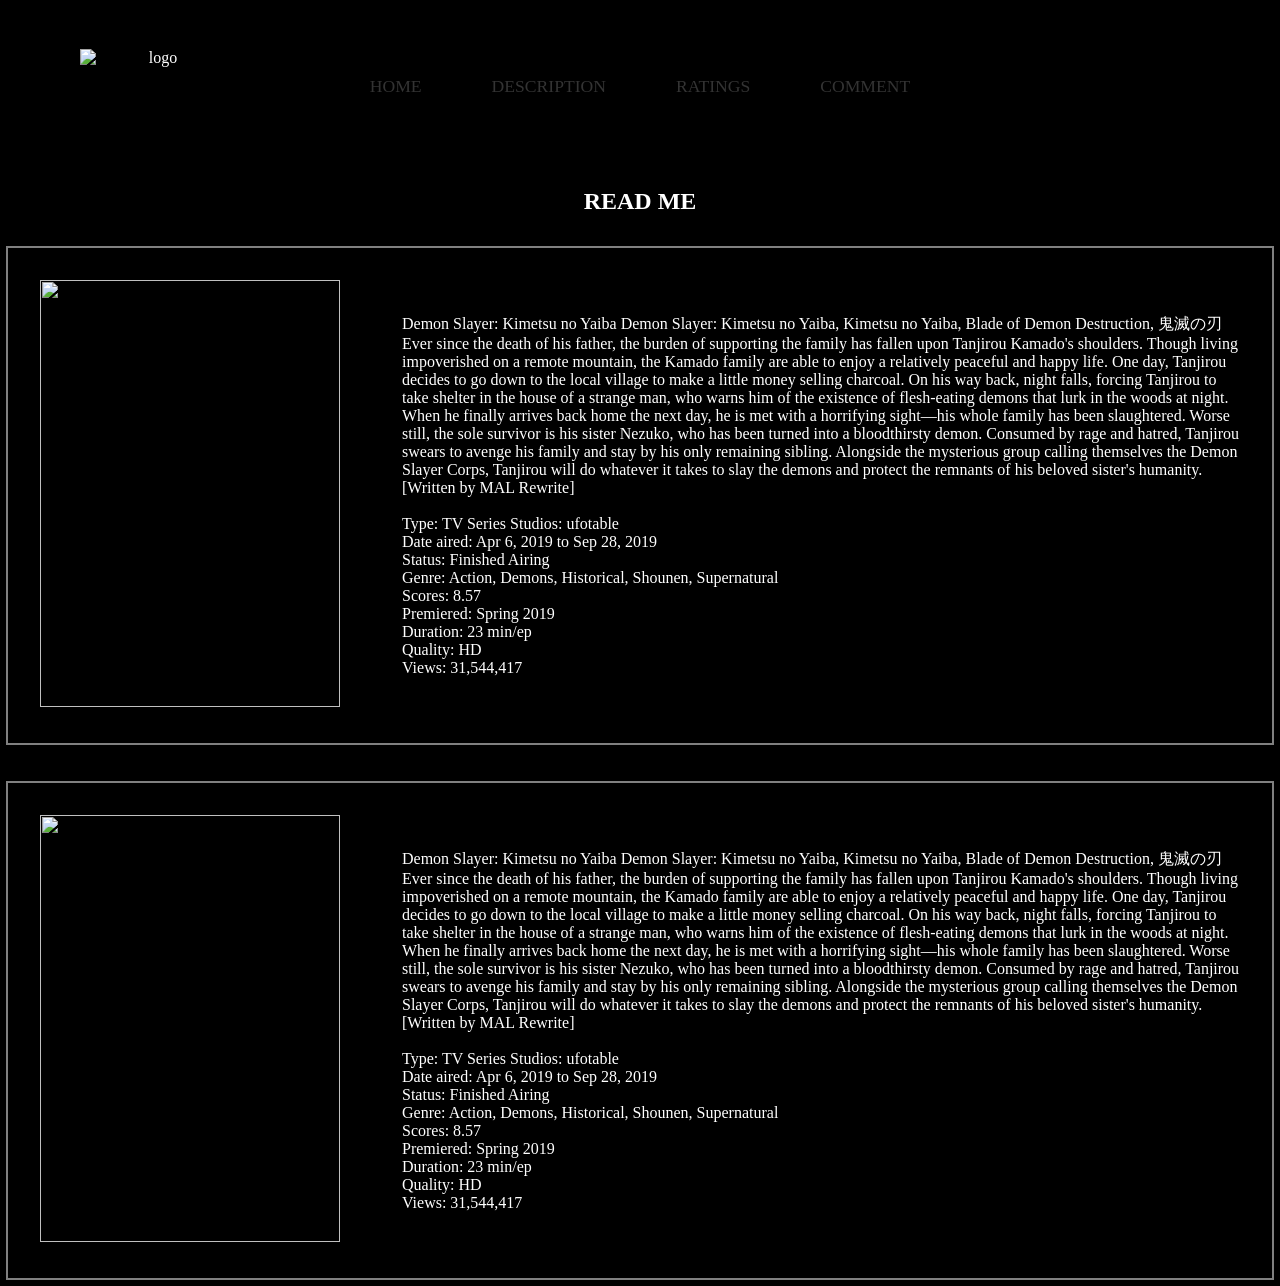
==== index.html @ 16c8c646 "Add files via upload" ====
<!DOCTYPE  html>
<html>
<head>
<title>READ ME</title>
<link rel="stylesheet" href="description.css">
</head>

<body>
<header>
<nav>
<img src="C:\Users\Admin\Downloads\logo2.jpg" width="100" height="50" class="logo" alt="logo">
<a href="file:///C:/Users/Admin/Downloads/home.html">HOME<span></span></a>
<a href="file:///C:/Users/Admin/Downloads/description.html">DESCRIPTION<span></span></a>
<a href="#RATINGS">RATINGS<span></span></a>
<a href="#COMMENT">COMMENT<span></span></a>
</nav>
</header>
</header>

<h2>READ ME</h2>

<main>
<div class="Demon slayer">
<table>
<tr>
<td><img src="https://m.media-amazon.com/images/M/MV5BMWU1OGEwNmQtNGM3MS00YTYyLThmYmMtN2FjYzQzNzNmNTE0XkEyXkFqcGc@._V1_FMjpg_UX1000_.jpg" width="300" height="427"></td>
<td><p>Demon Slayer: Kimetsu no Yaiba
Demon Slayer: Kimetsu no Yaiba, Kimetsu no Yaiba, Blade of Demon Destruction, 鬼滅の刃
Ever since the death of his father, the burden of supporting the family has fallen upon Tanjirou Kamado's shoulders. Though living impoverished on a remote mountain, the Kamado family are able to enjoy a relatively peaceful and happy life. One day, Tanjirou decides to go down to the local village to make a little money selling charcoal. On his way back, night falls, forcing Tanjirou to take shelter in the house of a strange man, who warns him of the existence of flesh-eating demons that lurk in the woods at night. When he finally arrives back home the next day, he is met with a horrifying sight—his whole family has been slaughtered. Worse still, the sole survivor is his sister Nezuko, who has been turned into a bloodthirsty demon. Consumed by rage and hatred, Tanjirou swears to avenge his family and stay by his only remaining sibling. Alongside the mysterious group calling themselves the Demon Slayer Corps, Tanjirou will do whatever it takes to slay the demons and protect the remnants of his beloved sister's humanity. [Written by MAL Rewrite]
<br>
<br>
Type: TV Series
Studios: ufotable
<br>
Date aired: Apr 6, 2019 to Sep 28, 2019
<br>
Status: Finished Airing
<br>
Genre: Action, Demons, Historical, Shounen, Supernatural
<br>
Scores: 8.57
<br>
Premiered: Spring 2019
<br>
Duration: 23 min/ep
<br>
Quality: HD
<br>
Views: 31,544,417
</p>
</td>
</tr>
</table>
</div>

<br>
<br>
<div class="immortal">
<table>
<tr>
<td><img src="https://images.justwatch.com/poster/319496734/s718/the-daily-life-of-the-immortal-king.jpg" width="300" height="427" ></td>

<td><p>Demon Slayer: Kimetsu no Yaiba
Demon Slayer: Kimetsu no Yaiba, Kimetsu no Yaiba, Blade of Demon Destruction, 鬼滅の刃
Ever since the death of his father, the burden of supporting the family has fallen upon Tanjirou Kamado's shoulders. Though living impoverished on a remote mountain, the Kamado family are able to enjoy a relatively peaceful and happy life. One day, Tanjirou decides to go down to the local village to make a little money selling charcoal. On his way back, night falls, forcing Tanjirou to take shelter in the house of a strange man, who warns him of the existence of flesh-eating demons that lurk in the woods at night. When he finally arrives back home the next day, he is met with a horrifying sight—his whole family has been slaughtered. Worse still, the sole survivor is his sister Nezuko, who has been turned into a bloodthirsty demon. Consumed by rage and hatred, Tanjirou swears to avenge his family and stay by his only remaining sibling. Alongside the mysterious group calling themselves the Demon Slayer Corps, Tanjirou will do whatever it takes to slay the demons and protect the remnants of his beloved sister's humanity. [Written by MAL Rewrite]
<br>
<br>
Type: TV Series
Studios: ufotable
<br>
Date aired: Apr 6, 2019 to Sep 28, 2019
<br>
Status: Finished Airing
<br>
Genre: Action, Demons, Historical, Shounen, Supernatural
<br>
Scores: 8.57
<br>
Premiered: Spring 2019
<br>
Duration: 23 min/ep
<br>
Quality: HD
<br>
Views: 31,544,417
</p>
</td>
</tr>
</table>
</div>












</main>

</body>
</html>
---- description.css ----
*{
	margin:0;
	padding: 0;
	font-family:'Poppins', san-serif;
	color: white;
}

body{
	display: flex;
	flex-direction: column;
	background: black;
}
header {
	margin-top: 30px;
	position: sticky;
	top: 0;
	text-align:center;
	background-color: black;
	padding: 40px;
	
}
	
nav a {
	position: relative;
	font-size:  1.1em;
	font-weight:500;
	color: #333;
	text-decoration: none;
	padding: 6px 20px;
	transition: .5s;

}

nav a:hover{
	color: #FFD700;
}

nav a span{
	position: absolute;
	top: 0;
	left:0;
	width: 100%;
	height: 100%;
	z-index: -1;
	border-bottom: 2px solid #FFD700;
	border-radius: 15px;
	transform: scale(0) translateY(50px);
	opacity: 0;
	transition: .5s;
}

nav a:hover span{
	transform: scale(1) translateY(0);
	opacity: 1;
	
}

h2{
	margin-top: 45px;
	text-align: center;
	color:white;
	margin-bottom: 25px;
	
}

figcaption{
	width: 20%;
}

table{
	border: 2px solid Gray;
	
}

td {
	padding: 30px;
	text-align: top;
}

main{
	max-width: 100%;
}

main{
	padding: 6px;
}
	
p:hover {

	color:#FFD700;
	transition: .5s;
	
}	

h2:hover{
	color: #FFD700;
	transition: .5s;
}

.logo{
	position: absolute;
	left: 40px;
	width:150px;
	height: auto;
	
	
	
	
}

nav{
	display: flex;
	align-items: center;
	justify-content: center;
	gap: 30px;
	position: relative;
	
}
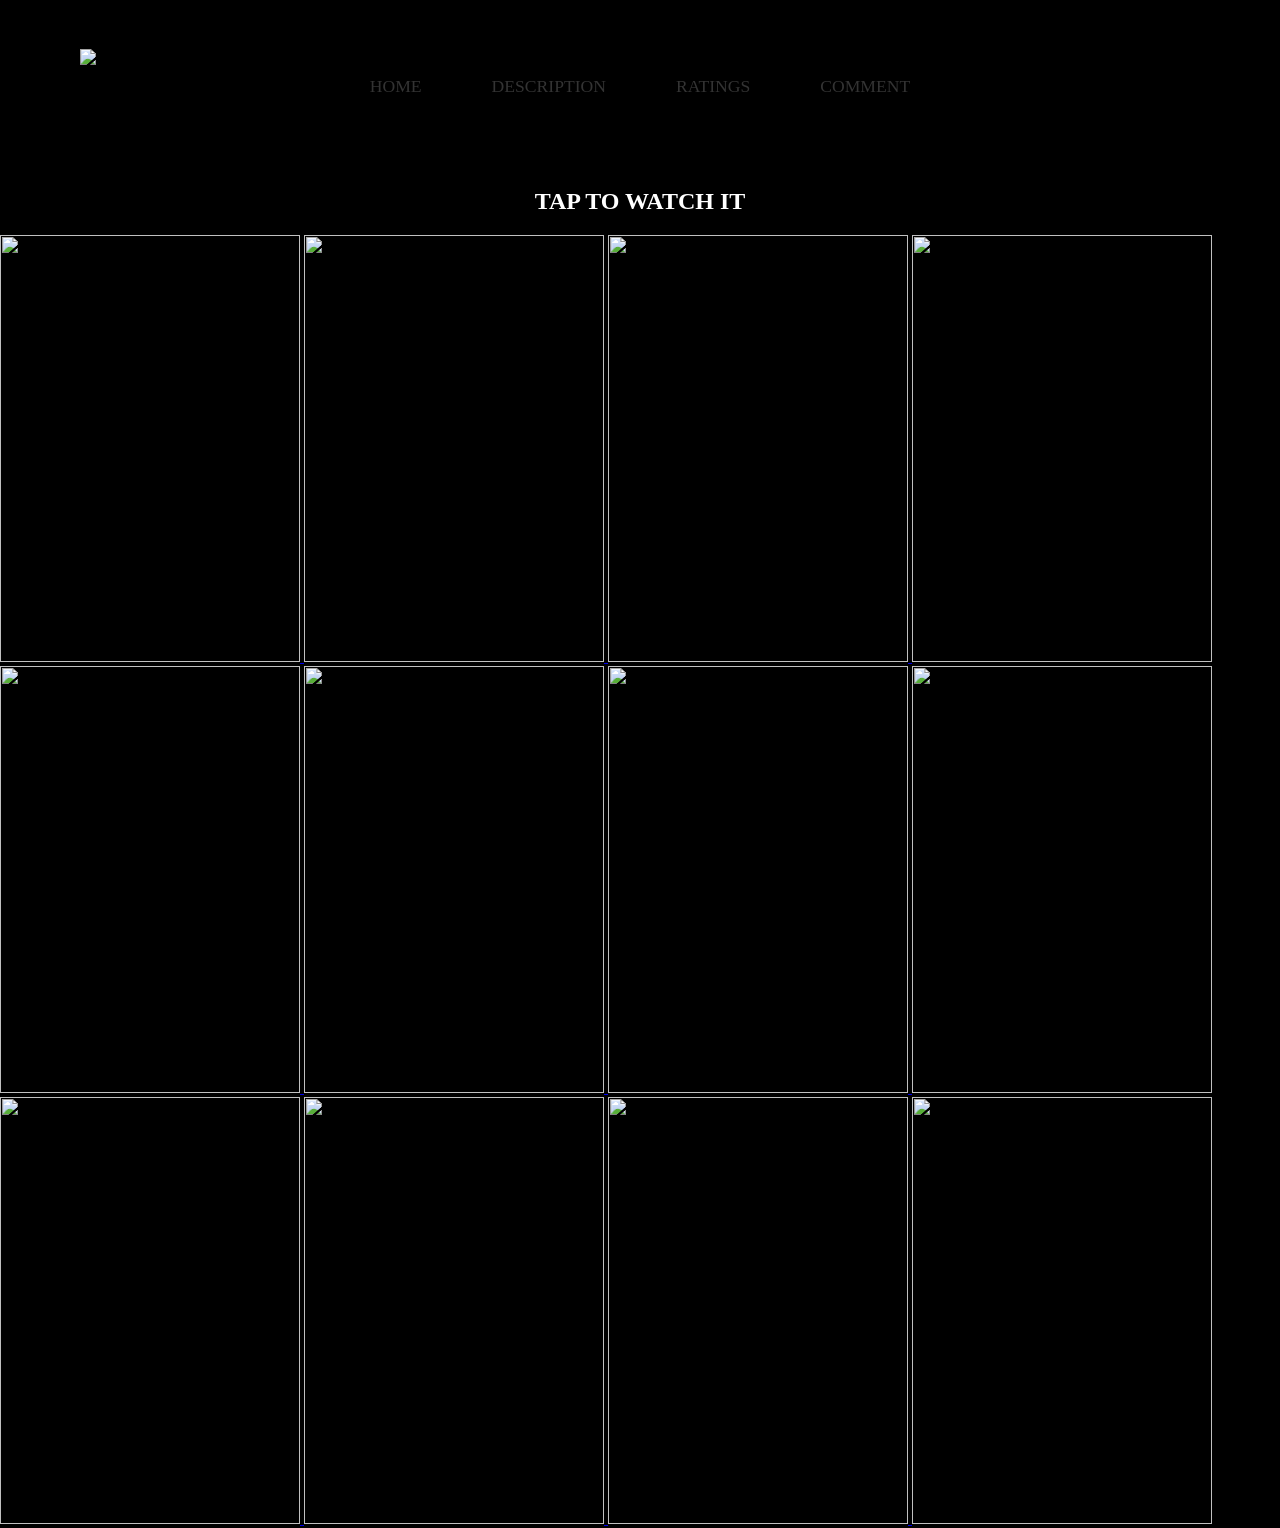
==== commit 215ca088: "Update and rename index (2).html to index.html" ====
--- a/index.html
+++ b/index.html
@@ -1,106 +1,87 @@
-<!DOCTYPE  html>
+<!DOCTYPE html>
 <html>
 <head>
-<title>READ ME</title>
-<link rel="stylesheet" href="description.css">
+<title>WATCHED ANIME</title>
+<link rel="stylesheet" href="project.css">
 </head>
-
-<body>
-<header>
-<nav>
-<img src="C:\Users\Admin\Downloads\logo2.jpg" width="100" height="50" class="logo" alt="logo">
-<a href="file:///C:/Users/Admin/Downloads/home.html">HOME<span></span></a>
-<a href="file:///C:/Users/Admin/Downloads/description.html">DESCRIPTION<span></span></a>
-<a href="#RATINGS">RATINGS<span></span></a>
-<a href="#COMMENT">COMMENT<span></span></a>
-</nav>
-</header>
-</header>
-
-<h2>READ ME</h2>
-
-<main>
-<div class="Demon slayer">
-<table>
-<tr>
-<td><img src="https://m.media-amazon.com/images/M/MV5BMWU1OGEwNmQtNGM3MS00YTYyLThmYmMtN2FjYzQzNzNmNTE0XkEyXkFqcGc@._V1_FMjpg_UX1000_.jpg" width="300" height="427"></td>
-<td><p>Demon Slayer: Kimetsu no Yaiba
-Demon Slayer: Kimetsu no Yaiba, Kimetsu no Yaiba, Blade of Demon Destruction, 鬼滅の刃
-Ever since the death of his father, the burden of supporting the family has fallen upon Tanjirou Kamado's shoulders. Though living impoverished on a remote mountain, the Kamado family are able to enjoy a relatively peaceful and happy life. One day, Tanjirou decides to go down to the local village to make a little money selling charcoal. On his way back, night falls, forcing Tanjirou to take shelter in the house of a strange man, who warns him of the existence of flesh-eating demons that lurk in the woods at night. When he finally arrives back home the next day, he is met with a horrifying sight—his whole family has been slaughtered. Worse still, the sole survivor is his sister Nezuko, who has been turned into a bloodthirsty demon. Consumed by rage and hatred, Tanjirou swears to avenge his family and stay by his only remaining sibling. Alongside the mysterious group calling themselves the Demon Slayer Corps, Tanjirou will do whatever it takes to slay the demons and protect the remnants of his beloved sister's humanity. [Written by MAL Rewrite]
-<br>
-<br>
-Type: TV Series
-Studios: ufotable
-<br>
-Date aired: Apr 6, 2019 to Sep 28, 2019
-<br>
-Status: Finished Airing
-<br>
-Genre: Action, Demons, Historical, Shounen, Supernatural
-<br>
-Scores: 8.57
-<br>
-Premiered: Spring 2019
-<br>
-Duration: 23 min/ep
-<br>
-Quality: HD
-<br>
-Views: 31,544,417
-</p>
-</td>
-</tr>
-</table>
-</div>
-
-<br>
-<br>
-<div class="immortal">
-<table>
-<tr>
-<td><img src="https://images.justwatch.com/poster/319496734/s718/the-daily-life-of-the-immortal-king.jpg" width="300" height="427" ></td>
-
-<td><p>Demon Slayer: Kimetsu no Yaiba
-Demon Slayer: Kimetsu no Yaiba, Kimetsu no Yaiba, Blade of Demon Destruction, 鬼滅の刃
-Ever since the death of his father, the burden of supporting the family has fallen upon Tanjirou Kamado's shoulders. Though living impoverished on a remote mountain, the Kamado family are able to enjoy a relatively peaceful and happy life. One day, Tanjirou decides to go down to the local village to make a little money selling charcoal. On his way back, night falls, forcing Tanjirou to take shelter in the house of a strange man, who warns him of the existence of flesh-eating demons that lurk in the woods at night. When he finally arrives back home the next day, he is met with a horrifying sight—his whole family has been slaughtered. Worse still, the sole survivor is his sister Nezuko, who has been turned into a bloodthirsty demon. Consumed by rage and hatred, Tanjirou swears to avenge his family and stay by his only remaining sibling. Alongside the mysterious group calling themselves the Demon Slayer Corps, Tanjirou will do whatever it takes to slay the demons and protect the remnants of his beloved sister's humanity. [Written by MAL Rewrite]
-<br>
-<br>
-Type: TV Series
-Studios: ufotable
-<br>
-Date aired: Apr 6, 2019 to Sep 28, 2019
-<br>
-Status: Finished Airing
-<br>
-Genre: Action, Demons, Historical, Shounen, Supernatural
-<br>
-Scores: 8.57
-<br>
-Premiered: Spring 2019
-<br>
-Duration: 23 min/ep
-<br>
-Quality: HD
-<br>
-Views: 31,544,417
-</p>
-</td>
-</tr>
-</table>
-</div>
 
 
 
 
 
+<body >
+<header>
+<nav>
+<img src="logo2.jpg" width="100" height="50" class="logo" alt="logo">
+<a href="home.html">HOME<span></span></a>
+<a href="description.htmll">DESCRIPTION<span></span></a>
+<a href="#RATINGS">RATINGS<span></span></a>
+<a href="#COMMENT">COMMENT<span></span></a>
+</nav>
+</header>
+
+<h2> TAP TO WATCH IT</h2>
+
+<main>
 
 
 
+<a href="https://9animetv.to/watch/demon-slayer-kimetsu-no-yaiba-47?ep=1279" target="_blank">
+<img src="https://m.media-amazon.com/images/M/MV5BMWU1OGEwNmQtNGM3MS00YTYyLThmYmMtN2FjYzQzNzNmNTE0XkEyXkFqcGc@._V1_FMjpg_UX1000_.jpg" width="300" height="427">
+</a>
+
+<a href="https://www.justwatch.com/ph/tv-show/the-daily-life-of-the-immortal-king" target="_blank">
+<img src="https://images.justwatch.com/poster/319496734/s718/the-daily-life-of-the-immortal-king.jpg" width="300" height="427" >
+</a>
+
+<a href="https://www.justwatch.com/ph/tv-show/wind-breaker" target="_blank">
+<img src="https://m.media-amazon.com/images/M/MV5BNTQzNDI5OGItZDZkMy00MWQ1LWIwM2YtYzc2YWNhOGJlZWQxXkEyXkFqcGc@._V1_.jpg" width="300" height="427" >
+</a>
+
+<a href="https://www.justwatch.com/ph/tv-show/fire-force" target="_blank">
+<img src="https://m.media-amazon.com/images/M/MV5BZWZlMTFjNDgtYTdkOC00MmYxLTk0YmEtZGQ4NmE5MTM3OTg0XkEyXkFqcGc@._V1_.jpg" width="300" height="427" >
+</a>
+
+<a href="https://www.justwatch.com/ph/tv-show/solo-leveling" target="_blank">
+<img src="https://images.justwatch.com/poster/321046122/s332/season-2.avif" width="300" height="427">
+</a>
+
+<a href="https://www.justwatch.com/ph/tv-show/black-clover" target="_blank">
+<img src="https://images.justwatch.com/poster/47162404/s718/black-clover.jpg" width="300" height="427">
+</a>
+
+
+<a href="https://www.justwatch.com/ph/tv-show/my-hero-academia" target="_blank">
+<img src="https://m.media-amazon.com/images/M/MV5BY2QzODA5OTQtYWJlNi00ZjIzLThhNTItMDMwODhlYzYzMjA2XkEyXkFqcGc@._V1_FMjpg_UX1000_.jpg" width="300"height="427" >
+</a>
+
+
+<a href="https://www.justwatch.com/ph/tv-show/naruto-shippuden" target="_blank">
+<img src="https://m.media-amazon.com/images/M/MV5BNTk3MDA1ZjAtNTRhYS00YzNiLTgwOGEtYWRmYTQ3NjA0NTAwXkEyXkFqcGc@._V1_FMjpg_UX1000_.jpg" width="300" height="427" >
+</a>
+
+<a href="https://www.justwatch.com/ph/tv-show/hunter-x-hunter" target="_blank">
+<img src="https://m.media-amazon.com/images/M/MV5BYzYxOTlkYzctNGY2MC00MjNjLWIxOWMtY2QwYjcxZWIwMmEwXkEyXkFqcGc@._V1_.jpg" width="300" height="427">
+</a>
+
+
+<a href="https://www.justwatch.com/ph/tv-show/hunter-x-hunter" target="_blank">
+<img src="https://m.media-amazon.com/images/M/MV5BYzYxOTlkYzctNGY2MC00MjNjLWIxOWMtY2QwYjcxZWIwMmEwXkEyXkFqcGc@._V1_.jpg" width="300" height="427">
+</a>	
+
+
+<a href="https://www.justwatch.com/ph/tv-show/hunter-x-hunter" target="_blank">
+<img src="https://m.media-amazon.com/images/M/MV5BYzYxOTlkYzctNGY2MC00MjNjLWIxOWMtY2QwYjcxZWIwMmEwXkEyXkFqcGc@._V1_.jpg" width="300" height="427">
+</a>
+
+<a href="https://www.justwatch.com/ph/tv-show/hunter-x-hunter" target="_blank">
+<img src="https://m.media-amazon.com/images/M/MV5BYzYxOTlkYzctNGY2MC00MjNjLWIxOWMtY2QwYjcxZWIwMmEwXkEyXkFqcGc@._V1_.jpg" width="300" height="427">
+</a>
+</main>
 
 
 
+</body>
 
-</main>
+</html>
 
-</body>
-</html>
--- a/project.css
+++ b/project.css
@@ -0,0 +1,89 @@
+*{
+	margin:0;
+	padding: 0;
+	font-family:'Poppins', san-serif;
+}
+
+body{
+	display: flex;
+	flex-direction: column;
+	background: black;
+}
+header {
+	margin-top: 30px;
+	position: sticky;
+	top: 0;
+	text-align:center;
+	background-color: black;
+	padding: 40px;
+	
+}
+	
+nav a {
+	position: relative;
+	font-size:  1.1em;
+	font-weight:500;
+	color: #333;
+	text-decoration: none;
+	padding: 6px 20px;
+	transition: .5s;
+
+}
+
+nav a:hover{
+	color: #FFD700;
+}
+
+nav a span{
+	position: absolute;
+	top: 0;
+	left:0;
+	width: 100%;
+	height: 100%;
+	z-index: -1;
+	border-bottom: 2px solid #FFD700;
+	border-radius: 15px;
+	transform: scale(0) translateY(50px);
+	opacity: 0;
+	transition: .5s;
+}
+
+nav a:hover span{
+	transform: scale(1) translateY(0);
+	opacity: 1;
+}
+
+
+h2 {
+	margin-top: 45px;
+	color:white;
+	text-align:center;
+	margin-bottom: 20px;
+	
+}
+h2:hover{
+	color: #FFD700;
+	transition: .5s;
+	height: auto;
+	
+}
+
+.logo{
+	position: absolute;
+	left: 40px;
+	width:150px;
+	height: auto;
+	
+	
+	
+	
+}
+
+nav{
+	display: flex;
+	align-items: center;
+	justify-content: center;
+	gap: 30px;
+	position: relative;
+	
+}
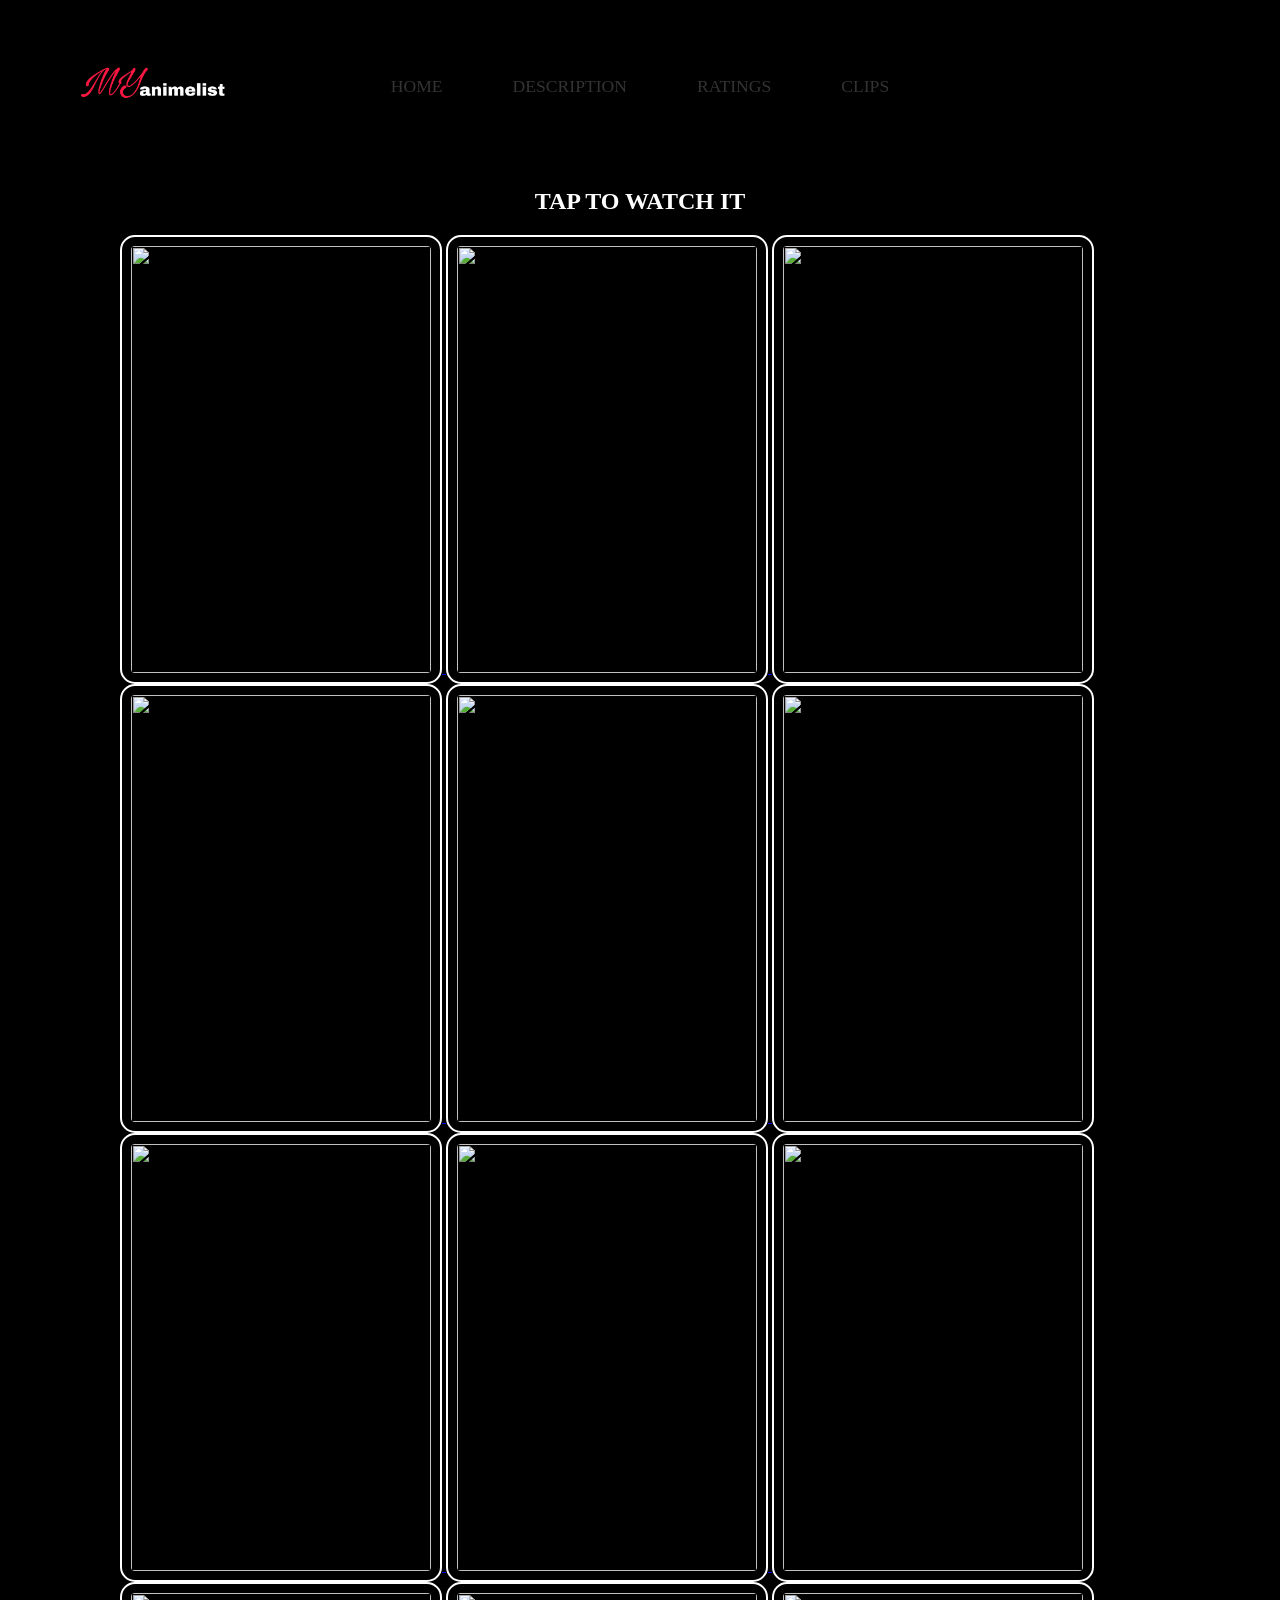
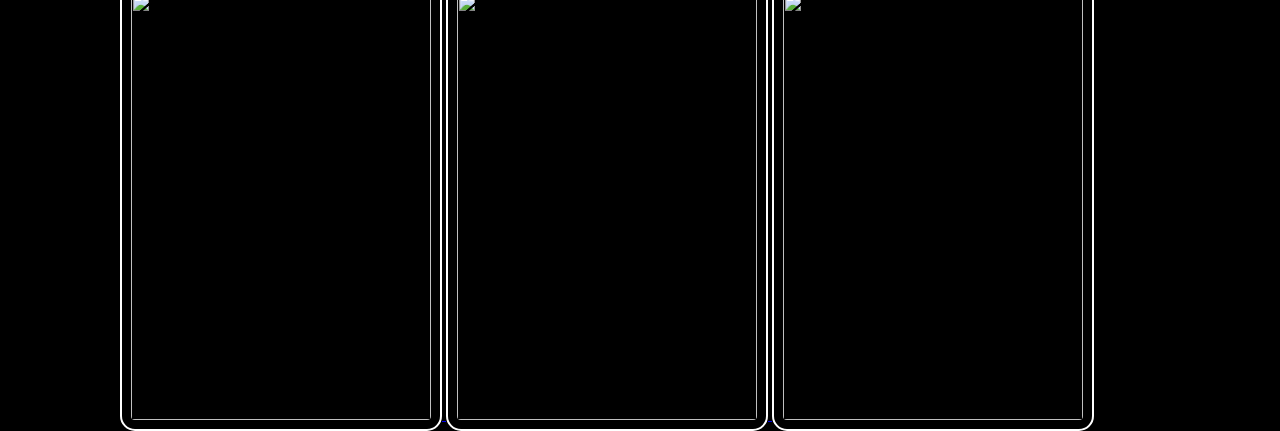
==== commit 437b1607: "Update and rename home.html to index.html" ====
--- a/index.html
+++ b/index.html
@@ -2,7 +2,7 @@
 <html>
 <head>
 <title>WATCHED ANIME</title>
-<link rel="stylesheet" href="project.css">
+<link rel="stylesheet" href="home.css">
 </head>
 
 
@@ -14,74 +14,74 @@
 <nav>
 <img src="logo2.jpg" width="100" height="50" class="logo" alt="logo">
 <a href="home.html">HOME<span></span></a>
-<a href="description.htmll">DESCRIPTION<span></span></a>
-<a href="#RATINGS">RATINGS<span></span></a>
-<a href="#COMMENT">COMMENT<span></span></a>
+<a href="description.html">DESCRIPTION<span></span></a>
+<a href="ratings.html">RATINGS<span></span></a>
+<a href="clips.html">CLIPS<span></span></a>
 </nav>
 </header>
 
-<h2> TAP TO WATCH IT</h2>
+<h2> TAP TO WATCH IT<span></span></h2>
 
 <main>
 
 
+<a href="https://9animetv.to/watch/demon-slayer-kimetsu-no-yaiba-47?ep=1279" target="_blank">
 
-<a href="https://9animetv.to/watch/demon-slayer-kimetsu-no-yaiba-47?ep=1279" target="_blank">
-<img src="https://m.media-amazon.com/images/M/MV5BMWU1OGEwNmQtNGM3MS00YTYyLThmYmMtN2FjYzQzNzNmNTE0XkEyXkFqcGc@._V1_FMjpg_UX1000_.jpg" width="300" height="427">
+<img src="https://m.media-amazon.com/images/M/MV5BMWU1OGEwNmQtNGM3MS00YTYyLThmYmMtN2FjYzQzNzNmNTE0XkEyXkFqcGc@._V1_FMjpg_UX1000_.jpg" width="300" height="427" class="video">
+
 </a>
 
-<a href="https://www.justwatch.com/ph/tv-show/the-daily-life-of-the-immortal-king" target="_blank">
-<img src="https://images.justwatch.com/poster/319496734/s718/the-daily-life-of-the-immortal-king.jpg" width="300" height="427" >
+<a href="https://9animetv.to/watch/the-daily-life-of-the-immortal-king-2945?ep=71353" target="_blank">
+<img src="https://images.justwatch.com/poster/319496734/s718/the-daily-life-of-the-immortal-king.jpg" width="300" height="427" class="video">
 </a>
 
-<a href="https://www.justwatch.com/ph/tv-show/wind-breaker" target="_blank">
-<img src="https://m.media-amazon.com/images/M/MV5BNTQzNDI5OGItZDZkMy00MWQ1LWIwM2YtYzc2YWNhOGJlZWQxXkEyXkFqcGc@._V1_.jpg" width="300" height="427" >
+<a href="https://9animetv.to/watch/wind-breaker-19136?ep=123203" target="_blank">
+<img src="https://m.media-amazon.com/images/M/MV5BNTQzNDI5OGItZDZkMy00MWQ1LWIwM2YtYzc2YWNhOGJlZWQxXkEyXkFqcGc@._V1_.jpg" width="300" height="427" class="video">
 </a>
 
-<a href="https://www.justwatch.com/ph/tv-show/fire-force" target="_blank">
-<img src="https://m.media-amazon.com/images/M/MV5BZWZlMTFjNDgtYTdkOC00MmYxLTk0YmEtZGQ4NmE5MTM3OTg0XkEyXkFqcGc@._V1_.jpg" width="300" height="427" >
+<a href="https://9animetv.to/watch/fire-force-979?ep=16169" target="_blank">
+<img src="https://m.media-amazon.com/images/M/MV5BZWZlMTFjNDgtYTdkOC00MmYxLTk0YmEtZGQ4NmE5MTM3OTg0XkEyXkFqcGc@._V1_.jpg" width="300" height="427" class="video">
 </a>
 
-<a href="https://www.justwatch.com/ph/tv-show/solo-leveling" target="_blank">
-<img src="https://images.justwatch.com/poster/321046122/s332/season-2.avif" width="300" height="427">
+<a href="https://9animetv.to/watch/solo-leveling-18718?ep=114721" target="_blank">
+<img src="https://images.justwatch.com/poster/321046122/s332/season-2.avif" width="300" height="427" class="video">
 </a>
 
-<a href="https://www.justwatch.com/ph/tv-show/black-clover" target="_blank">
-<img src="https://images.justwatch.com/poster/47162404/s718/black-clover.jpg" width="300" height="427">
+<a href="https://9animetv.to/watch/black-clover-2404?ep=27377" target="_blank">
+<img src="https://images.justwatch.com/poster/47162404/s718/black-clover.jpg" width="300" height="427" class="video">
 </a>
 
 
-<a href="https://www.justwatch.com/ph/tv-show/my-hero-academia" target="_blank">
-<img src="https://m.media-amazon.com/images/M/MV5BY2QzODA5OTQtYWJlNi00ZjIzLThhNTItMDMwODhlYzYzMjA2XkEyXkFqcGc@._V1_FMjpg_UX1000_.jpg" width="300"height="427" >
+<a href="https://9animetv.to/watch/my-hero-academia-322?ep=6210" target="_blank">
+<img src="https://m.media-amazon.com/images/M/MV5BY2QzODA5OTQtYWJlNi00ZjIzLThhNTItMDMwODhlYzYzMjA2XkEyXkFqcGc@._V1_FMjpg_UX1000_.jpg" width="300"height="427" class="video">
 </a>
 
 
-<a href="https://www.justwatch.com/ph/tv-show/naruto-shippuden" target="_blank">
-<img src="https://m.media-amazon.com/images/M/MV5BNTk3MDA1ZjAtNTRhYS00YzNiLTgwOGEtYWRmYTQ3NjA0NTAwXkEyXkFqcGc@._V1_FMjpg_UX1000_.jpg" width="300" height="427" >
+<a href="https://9animetv.to/watch/naruto-shippuden-355?ep=7882" target="_blank">
+<img src="https://m.media-amazon.com/images/M/MV5BNTk3MDA1ZjAtNTRhYS00YzNiLTgwOGEtYWRmYTQ3NjA0NTAwXkEyXkFqcGc@._V1_FMjpg_UX1000_.jpg" width="300" height="427" class="video">
 </a>
 
-<a href="https://www.justwatch.com/ph/tv-show/hunter-x-hunter" target="_blank">
-<img src="https://m.media-amazon.com/images/M/MV5BYzYxOTlkYzctNGY2MC00MjNjLWIxOWMtY2QwYjcxZWIwMmEwXkEyXkFqcGc@._V1_.jpg" width="300" height="427">
+<a href="https://9animetv.to/watch/hunter-x-hunter-2?ep=65" target="_blank">
+<img src="https://m.media-amazon.com/images/M/MV5BYzYxOTlkYzctNGY2MC00MjNjLWIxOWMtY2QwYjcxZWIwMmEwXkEyXkFqcGc@._V1_.jpg" width="300" height="427" class="video">
 </a>
 
 
-<a href="https://www.justwatch.com/ph/tv-show/hunter-x-hunter" target="_blank">
-<img src="https://m.media-amazon.com/images/M/MV5BYzYxOTlkYzctNGY2MC00MjNjLWIxOWMtY2QwYjcxZWIwMmEwXkEyXkFqcGc@._V1_.jpg" width="300" height="427">
+<a href="https://9animetv.to/watch/inazuma-eleven-go-3588?ep=70392" target="_blank">
+<img src="https://m.media-amazon.com/images/M/MV5BZGJkM2NjYjQtYWEzZi00ZjllLWE0OWQtNzdhMjliYjdhZWI2XkEyXkFqcGc@._V1_FMjpg_UX1000_.jpg" width="300" height="427" class="video">
 </a>	
 
 
-<a href="https://www.justwatch.com/ph/tv-show/hunter-x-hunter" target="_blank">
-<img src="https://m.media-amazon.com/images/M/MV5BYzYxOTlkYzctNGY2MC00MjNjLWIxOWMtY2QwYjcxZWIwMmEwXkEyXkFqcGc@._V1_.jpg" width="300" height="427">
+<a href="https://9animetv.to/watch/jujutsu-kaisen-tv-534?ep=10789" target="_blank">
+<img src="https://m.media-amazon.com/images/M/MV5BNmI1MmYxNWQtY2E5NC00ZTlmLWIzZGEtNzM1YmE3NDA5NzhjXkEyXkFqcGc@._V1_.jpg" width="300" height="427" class="video">
 </a>
 
-<a href="https://www.justwatch.com/ph/tv-show/hunter-x-hunter" target="_blank">
-<img src="https://m.media-amazon.com/images/M/MV5BYzYxOTlkYzctNGY2MC00MjNjLWIxOWMtY2QwYjcxZWIwMmEwXkEyXkFqcGc@._V1_.jpg" width="300" height="427">
+<a href="https://9animetv.to/watch/tokyo-revengers-christmas-showdown-uncensored-18315?ep=97436" target="_blank">
+<img src="https://cdn.noitatnemucod.net/thumbnail/300x400/100/92b1395533dc5e1bedfcf757eb3f6209.jpg" width="300" height="427" class="video">
 </a>
 </main>
 
 
 
+
 </body>
-
 </html>
-
--- a/home.css
+++ b/home.css
@@ -0,0 +1,117 @@
+*{
+	margin:0;
+	padding: 0;
+	font-family:'Poppins', san-serif;
+}
+
+body{
+	display: flex;
+	flex-direction: column;
+	background: black;
+	
+	
+}
+header {
+	display: flex;
+	flex-direction: column;
+	margin-top: 30px;
+	position: sticky;
+	top: 0;
+	text-align:center;
+	background-color: black;
+	padding: 40px;
+	
+}
+	
+nav a {
+	position: relative;
+	font-size:  1.1em;
+	font-weight:500;
+	color: #333;
+	text-decoration: none;
+	padding: 6px 20px;
+	transition: .5s;
+
+}
+
+nav a:hover{
+	color: #FFD700;
+}
+
+nav a span{
+	position: absolute;
+	top: 0;
+	left:0;
+	width: 100%;
+	height: 100%;
+	z-index: -1;
+	border-bottom: 2px solid #FFD700;
+	border-radius: 15px;
+	transform: scale(0) translateY(50px);
+	opacity: 0;
+	transition: .5s;
+}
+
+nav a:hover span{
+	transform: scale(1) translateY(0);
+	opacity: 1;
+}
+
+
+h2 {
+	margin-top: 45px;
+	color:white;
+	text-align:center;
+	margin-bottom: 20px;
+	
+}
+h2:hover{
+	color: #FFD700;
+	transition: .5s;
+	height: auto;
+	
+}
+
+.logo{
+	position: absolute;
+	left: 40px;
+	width:150px;
+	height: auto;
+	
+	
+	
+	
+}
+
+nav{
+	display: flex;
+	align-items: center;
+	justify-content: center;
+	gap: 30px;
+	position: relative;
+	
+}
+
+
+.video {
+ 
+  border: 2px solid white;
+  padding: 9px;
+  border-radius: 15px;
+ 
+ 
+  
+  
+}
+
+main{
+	
+	
+	margin-left:120px;
+	
+}
+
+.box{
+	border: 2px solid white;
+	pos
+}
